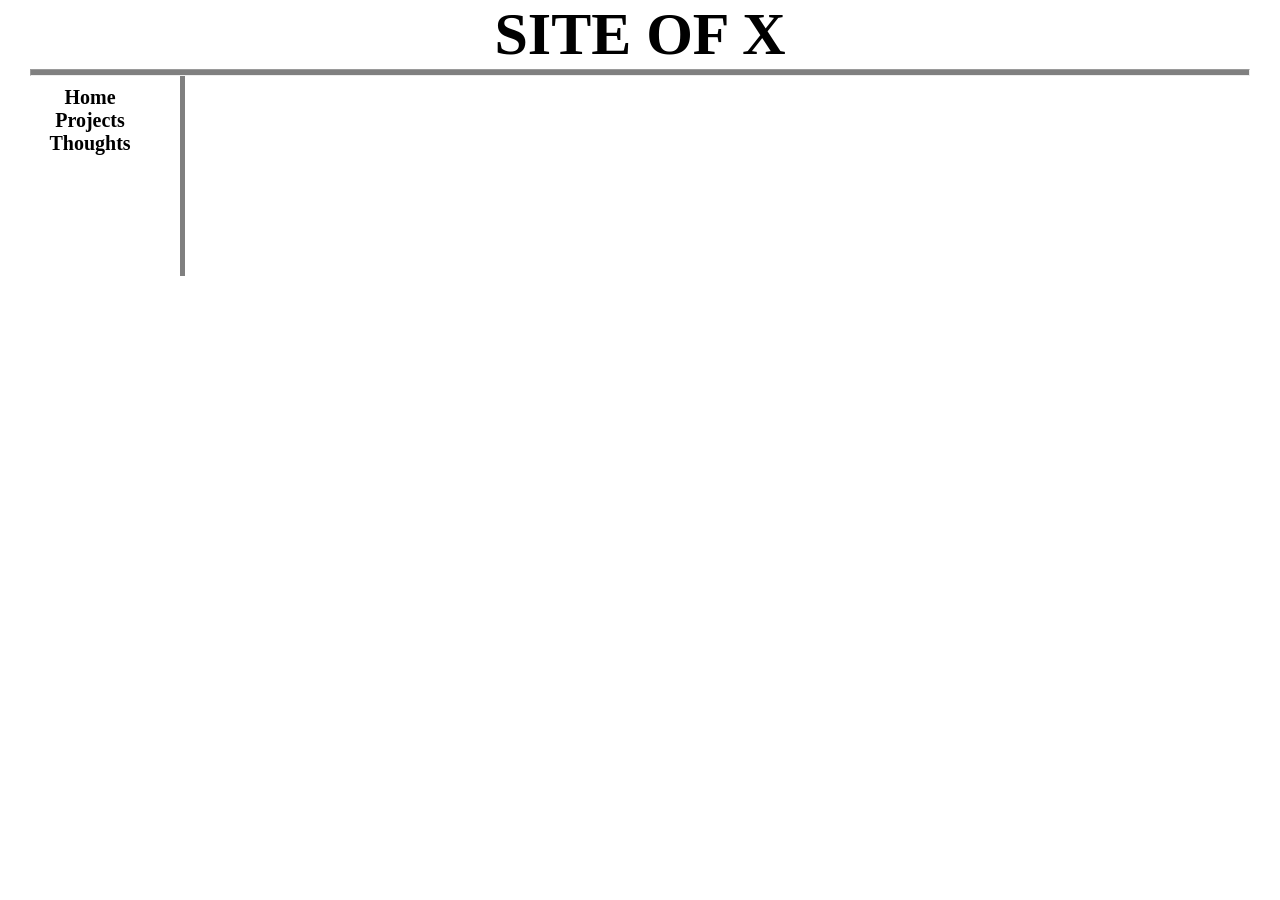
==== projects.html @ 5e3feb95 "add files" ====
<!DOCTYPE html>
<html>
  <head>
    <title>Projects</title>
	<link rel="stylesheet" href="css/layout.css" ></link>
	<link rel="stylesheet" href="css/color.css" ></link>
  </head>
  
  <body>
    <div class="container" >
	  <div class="header" >
	    <h1>SITE OF X</h1>
		<hr/>
	  </div>
	  
	  <div class="left_block" >
	    <div id="navigator">
		  <ul>
		    <li><a href="index.html">Home</a></li>
			<li><a href="projects.html">Projects</a></li>
			<li><a href="thoughts.html">Thoughts</a></li>
		  </ul>
	    </div>
	  </div>
	  
	  <div class="boderV"></div>
	  
	  <div class="main_block" >
	  </div>
	  
	  <div class="footer" >
	  </div>
	</div>
  
  </body>
</html>
---- css/layout.css ----
*{
	margin:0;
	padding:0;
}

hr {
	margin:0 30px;
}

div.left_block {
	width:180px;
	float:left;
}
div#navigator{
	padding:10px 5px;
}

div.boderV{
	float:left;
	width:5px;
	height:200px;
	background-color:gray;
}

div.main_block{
	float:left;
	width:1000px;
	height:200px;
}

div.footer{
	clear:both;
}
---- css/color.css ----
*{
	text-align:center;
    color:black;
}

h1{
	font-size:60px;
	font-weight:900;
}

hr {
	height:5px;
	background-color:gray;
}

div#navigator ul{
	list-style-type:none;
	font-size:20px;
	font-weight:700;
	color:black;
}

div#navigator a:link{
	text-decoration:none;
}
div#navigator a:visited{
	color:black;
	text-decoration:underline;
}
div#navigator a:hover{
	color:white;
	background-color:gray;
}
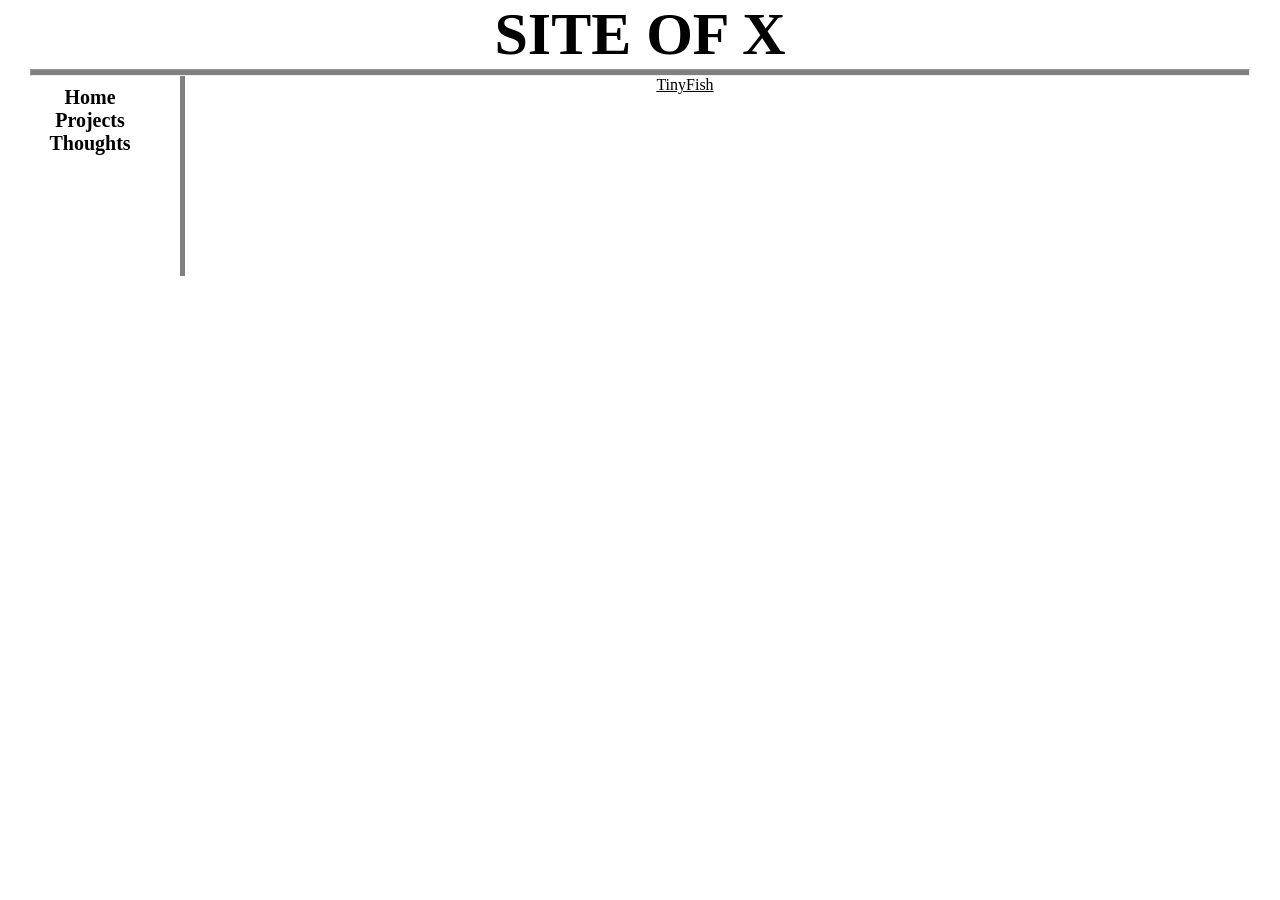
==== commit 34eeb522: "加上了爱心鱼游戏链接" ====
--- a/projects.html
+++ b/projects.html
@@ -26,6 +26,7 @@
 	  <div class="boderV"></div>
 	  
 	  <div class="main_block" >
+	      <a href="./projects/tinyFish/main.html">TinyFish</a>
 	  </div>
 	  
 	  <div class="footer" >
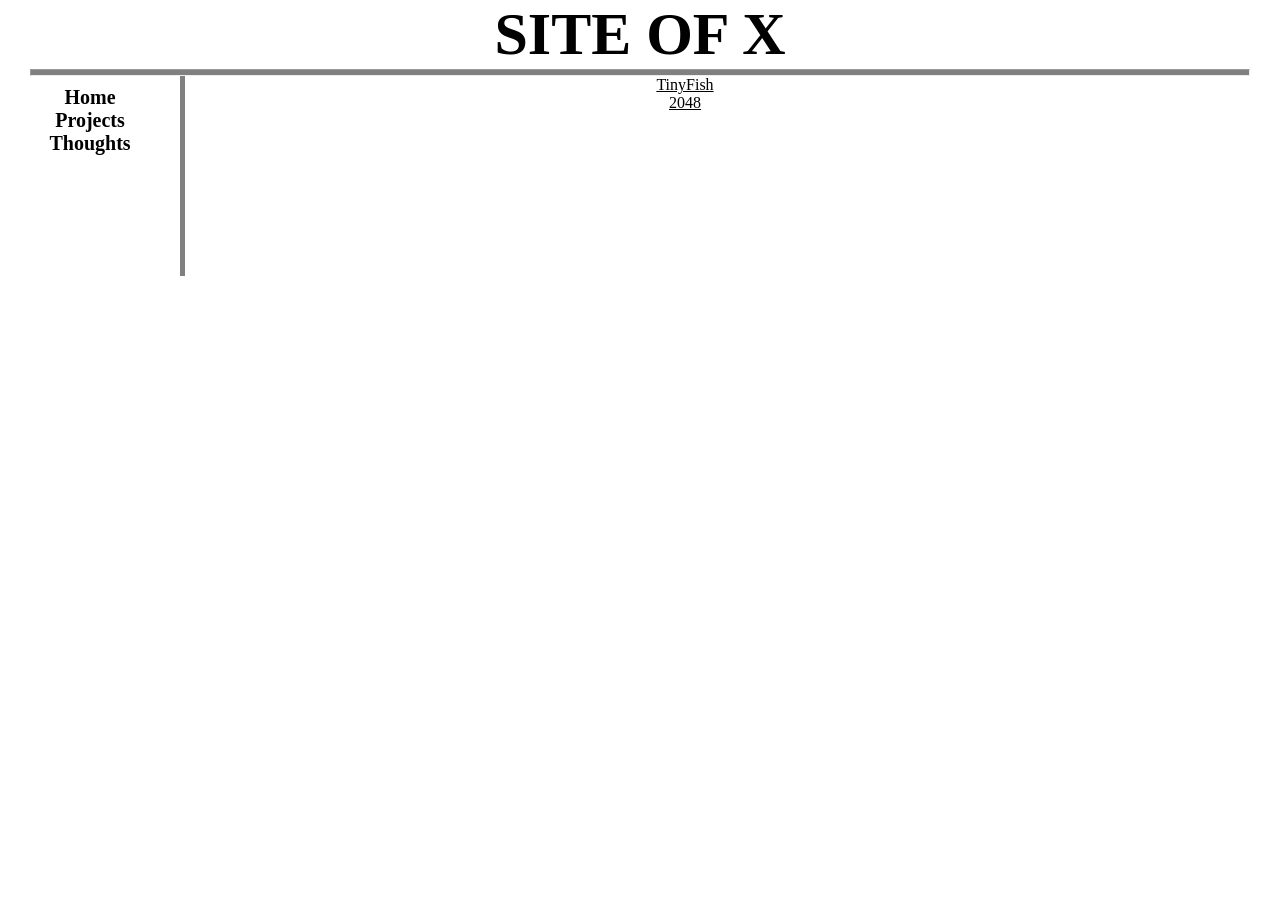
==== commit cfa2436c: "加入2048链接" ====
--- a/projects.html
+++ b/projects.html
@@ -27,6 +27,8 @@
 	  
 	  <div class="main_block" >
 	      <a href="./projects/tinyFish/main.html">TinyFish</a>
+		  <br />
+		  <a href="./projects/2048/main.html">2048</a>
 	  </div>
 	  
 	  <div class="footer" >
